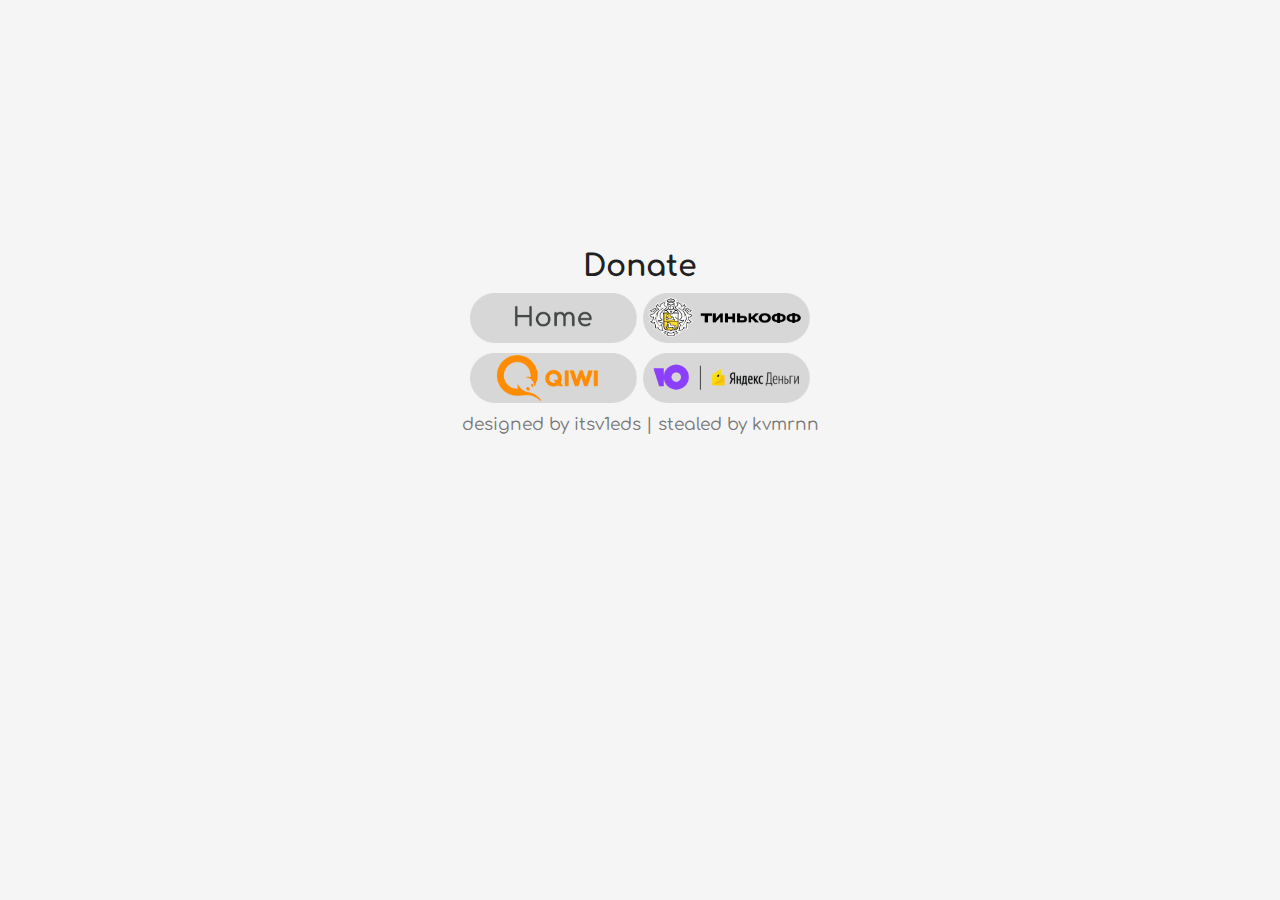
==== donate/index.html @ 5a18e7c3 "Add files via upload" ====
<!DOCTYPE html>
<html lang="en">
<head>
	<meta charset="UTF-8">
	<title>Donation</title>
	<link rel="shortcut icon" href="https://render.namemc.com/skin/2d/face.png?skin=a242a1509d4919dc&model=slim&theta=30&phi=21&time=90&width=600&height=800">
	<link rel="stylesheet" href="main.css">
<meta name="viewport" content="width=device-width, initial-scale=1">
  <link rel="stylesheet" href="https://maxcdn.bootstrapcdn.com/bootstrap/3.4.1/css/bootstrap.min.css">
  <script src="https://ajax.googleapis.com/ajax/libs/jquery/3.5.1/jquery.min.js"></script>
  <script src="https://maxcdn.bootstrapcdn.com/bootstrap/3.4.1/js/bootstrap.min.js"></script>
 <style>
    body {
      margin: 0;
    }

    .preloader {
      position: fixed;
      left: 0;
      top: 0;
      right: 0;
      bottom: 0;
      overflow: hidden;
      /* фоновый цвет */
      background: #F5F5F5;
      z-index: 1001;
    }

    .preloader__image {
      position: relative;
      top: 50%;
      left: 50%;
      width: 70px;
      height: 70px;
      margin-top: -35px;
      margin-left: -35px;
      text-align: center;
      animation: preloader-rotate 2s infinite linear;
    }

    @keyframes preloader-rotate {
      100% {
        transform: rotate(360deg);
      }
    }

    .loaded_hiding .preloader {
      transition: 0.3s opacity;
      opacity: 0;
    }

    .loaded .preloader {
      display: none;
    }
  </style>
</head>

<body>

  <!-- Прелоадер -->
  <div class="preloader">
    <svg class="preloader__image" role="img" xmlns="http://www.w3.org/2000/svg" viewBox="0 0 512 512">
      <path fill="currentColor"
        d="M304 48c0 26.51-21.49 48-48 48s-48-21.49-48-48 21.49-48 48-48 48 21.49 48 48zm-48 368c-26.51 0-48 21.49-48 48s21.49 48 48 48 48-21.49 48-48-21.49-48-48-48zm208-208c-26.51 0-48 21.49-48 48s21.49 48 48 48 48-21.49 48-48-21.49-48-48-48zM96 256c0-26.51-21.49-48-48-48S0 229.49 0 256s21.49 48 48 48 48-21.49 48-48zm12.922 99.078c-26.51 0-48 21.49-48 48s21.49 48 48 48 48-21.49 48-48c0-26.509-21.491-48-48-48zm294.156 0c-26.51 0-48 21.49-48 48s21.49 48 48 48 48-21.49 48-48c0-26.509-21.49-48-48-48zM108.922 60.922c-26.51 0-48 21.49-48 48s21.49 48 48 48 48-21.49 48-48-21.491-48-48-48z">
      </path>
    </svg>
  </div>
  <script>
    window.onload = function () {
      document.body.classList.add('loaded_hiding');
      window.setTimeout(function () {
        document.body.classList.add('loaded');
        document.body.classList.remove('loaded_hiding');
      }, 500);
    }
  </script>
</body>
<figcaption>
<style>
   .fig {
    display: block; 
    text-align: center; 
    margin-top: 250px;
    margin-bottom: 5px; 
    color: #212121;
   }
  </style>
   <script>
    document.createElement('figure');
    document.createElement('figcaption');
   </script>
 </head>
 <body>
  <figure class="fig">
  <head>
    <link rel="stylesheet"
          href="https://fonts.googleapis.com/css?family=Comfortaa">
    <style>
      body {
        font-family: 'Comfortaa', serif;
        font-size: 20px;
      }
    </style>
  </head>
  <body>
    <h2 class="font-weight-bold"><strong>Donate</strong></h2>
  </body>
</html>
<p>
 <a href="../"><img src="images/home.png" width="166.6" height="50" alt="Home">
 <a href="https://www.tinkoff.ru/sl/66Ru6NWYvf9" target="_blank"><img src="images/tinkoff.png" width="166.6" height="50" alt="Tinkoff">
 </p>
 <a href="https://qiwi.com/n/KENNYPDR" target="_blank"><img src="images/qiwi.png" width="166.6" height="50" alt="Qiwi">
 <a href="https://yoomoney.ru/to/4100115454441876" target="_blank"><img src="images/yandex.png" width="166.6" height="50" alt="Yandex">
 </p></a>
 <footer class="mastfoot mt-auto small">
<div class="inner gsregular">
<a href="/openme" class="text-muted"> designed by itsv1eds | stealed by kvmrnn
<p></p>
</div>
</footer>
 <style type="text/css">
    body{background: #F5F5F5; color: #212121}
    a{color: #444444}
    a:hover{color: #FF7043;text-decoration: none;
    }

    h1, p
    {
      color: #212121;
    }

    .brand-text {
      fill: #333;
    }
    .brand-main {
      fill: #FF7043;
    }
    .nav-masthead .nav-link {
      font-weight: 500;
      color: #9E9E9E;
      border-color: transparent;
    }

    .nav-masthead .active {
      color: #212121;
      border-bottom-color: #212121;
    }

    .nav-masthead .nav-link:hover,
    .nav-masthead .nav-link:focus {
      color: #FF7043;
      border-bottom-color: #FF7043;
    }

    .carousel-indicators li {
      background-color: #212121;
      opacity: .5;
    }

    .dropdown-menu {
      color: #212121;
      background-color: #EEEEEE;
    }

    .dropdown-item {
      color: #212121;
    }

    .dropdown-item:hover, .dropdown-item:focus {
      color: #212121;
      background-color: rgba(255,112,67 ,0.5);
    }

    .dropdown-item.active, .dropdown-item:active {
      color: #212121;
      background-color: #FF7043;
    }

    .dropdown-item.disabled, .dropdown-item:disabled {
      color: #9E9E9E;
    }
  </style>
 </body>
</html>
---- donate/main.css ----
body {
	background-color: RGB(241, 241, 241);
	font-family: sans-serif;
	background-size: cover;
	background-attachment: fixed;
}

h2 {
	text-align: center;
	margin-top: 50px;
	font-size: 50px;
}

@media  screen and (min-width: 525px) {
  .header-pc {
    display: block
  }
  .header-mobile {
    display: none
  }
}

@media  screen and (max-width: 525px) {
  .header-pc {
    display: none
  }
  .header-mobile {
    display: block
  }
}
}
}
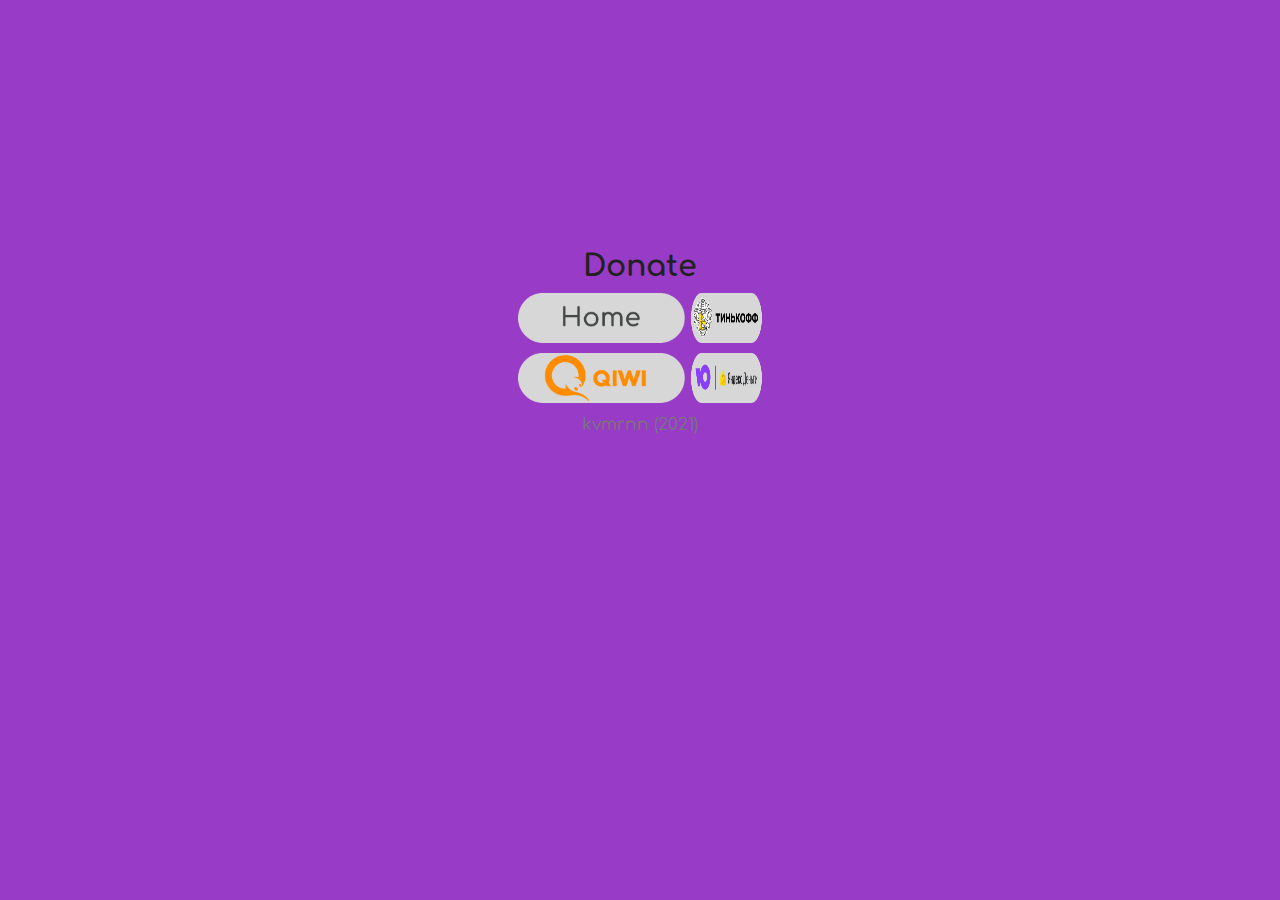
==== commit de236828: "Update index.html" ====
--- a/donate/index.html
+++ b/donate/index.html
@@ -108,19 +108,19 @@
 </html>
 <p>
  <a href="../"><img src="images/home.png" width="166.6" height="50" alt="Home">
- <a href="https://www.tinkoff.ru/sl/66Ru6NWYvf9" target="_blank"><img src="images/tinkoff.png" width="166.6" height="50" alt="Tinkoff">
+ <a href="https://www.tinkoff.ru/cf/9rfWy9OOaYZ" target="_blank"><img src="images/tinkoff.png" width="70.8" height="50" alt="Tinkoff">
  </p>
  <a href="https://qiwi.com/n/KENNYPDR" target="_blank"><img src="images/qiwi.png" width="166.6" height="50" alt="Qiwi">
- <a href="https://yoomoney.ru/to/4100115454441876" target="_blank"><img src="images/yandex.png" width="166.6" height="50" alt="Yandex">
+ <a href="https://yoomoney.ru/to/4100115454441876" target="_blank"><img src="images/yandex.png" width="70.8" height="50" alt="Yoomoney">
  </p></a>
  <footer class="mastfoot mt-auto small">
 <div class="inner gsregular">
-<a href="/openme" class="text-muted"> designed by itsv1eds | stealed by kvmrnn
+<a href="/openme" class="text-muted"> kvmrnn (2021)
 <p></p>
 </div>
 </footer>
  <style type="text/css">
-    body{background: #F5F5F5; color: #212121}
+    body{background: #983cc7; color: #212121}
     a{color: #444444}
     a:hover{color: #FF7043;text-decoration: none;
     }
@@ -183,4 +183,4 @@
   </style>
  </body>
 </html>
- + 
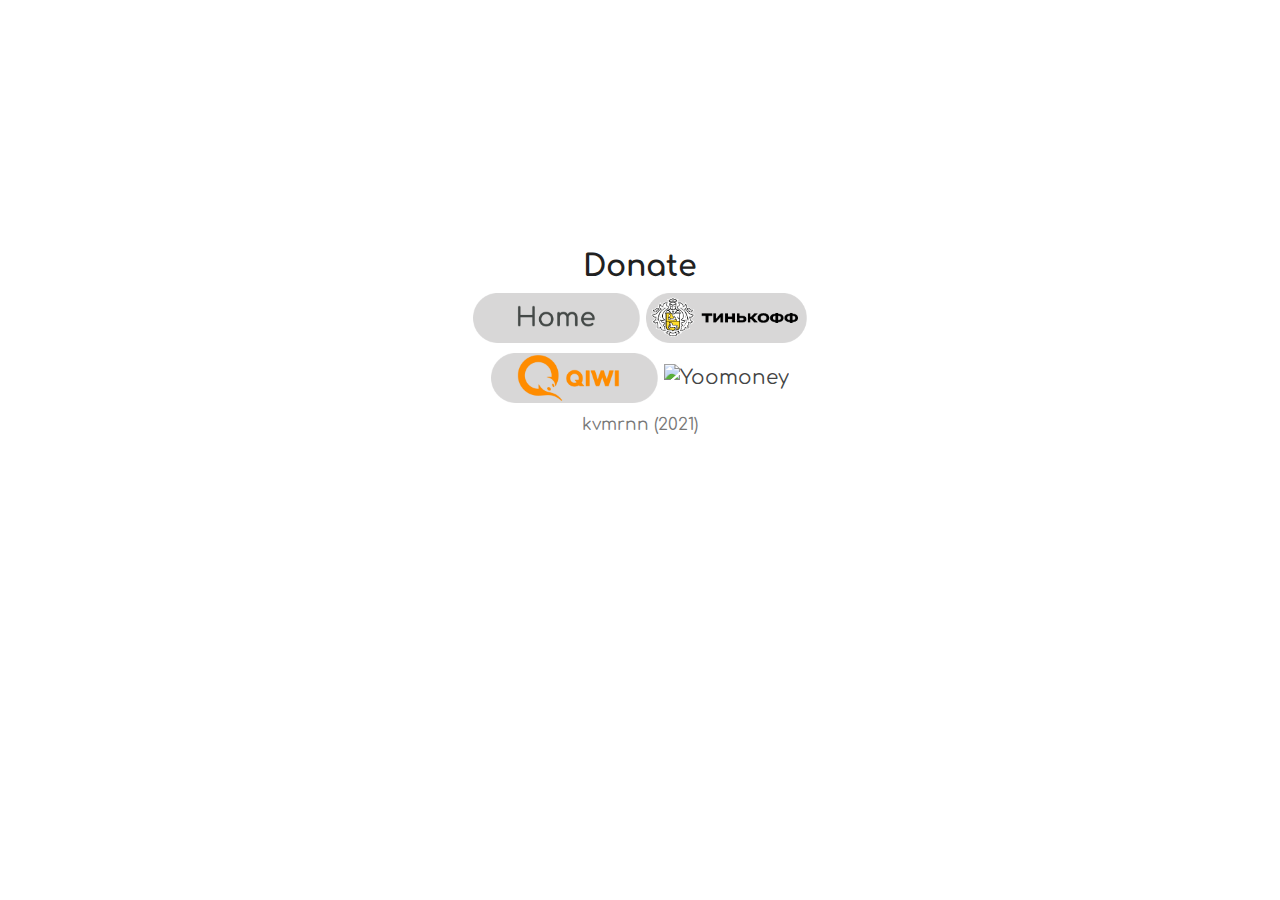
==== commit b7976017: "Update index.html" ====
--- a/donate/index.html
+++ b/donate/index.html
@@ -108,10 +108,10 @@
 </html>
 <p>
  <a href="../"><img src="images/home.png" width="166.6" height="50" alt="Home">
- <a href="https://www.tinkoff.ru/cf/9rfWy9OOaYZ" target="_blank"><img src="images/tinkoff.png" width="70.8" height="50" alt="Tinkoff">
+ <a href="https://www.tinkoff.ru/cf/9rfWy9OOaYZ" target="_blank"><img src="images/tinkoff.png" width="160.8" height="50" alt="Tinkoff">
  </p>
  <a href="https://qiwi.com/n/KENNYPDR" target="_blank"><img src="images/qiwi.png" width="166.6" height="50" alt="Qiwi">
- <a href="https://yoomoney.ru/to/4100115454441876" target="_blank"><img src="images/yandex.png" width="70.8" height="50" alt="Yoomoney">
+ <a href="https://yoomoney.ru/to/4100115454441876" target="_blank"><img src="images/yandex.png" width="160.8" height="50" alt="Yoomoney">
  </p></a>
  <footer class="mastfoot mt-auto small">
 <div class="inner gsregular">
@@ -120,7 +120,7 @@
 </div>
 </footer>
  <style type="text/css">
-    body{background: #983cc7; color: #212121}
+    body{background: #00000; color: #212121}
     a{color: #444444}
     a:hover{color: #FF7043;text-decoration: none;
     }
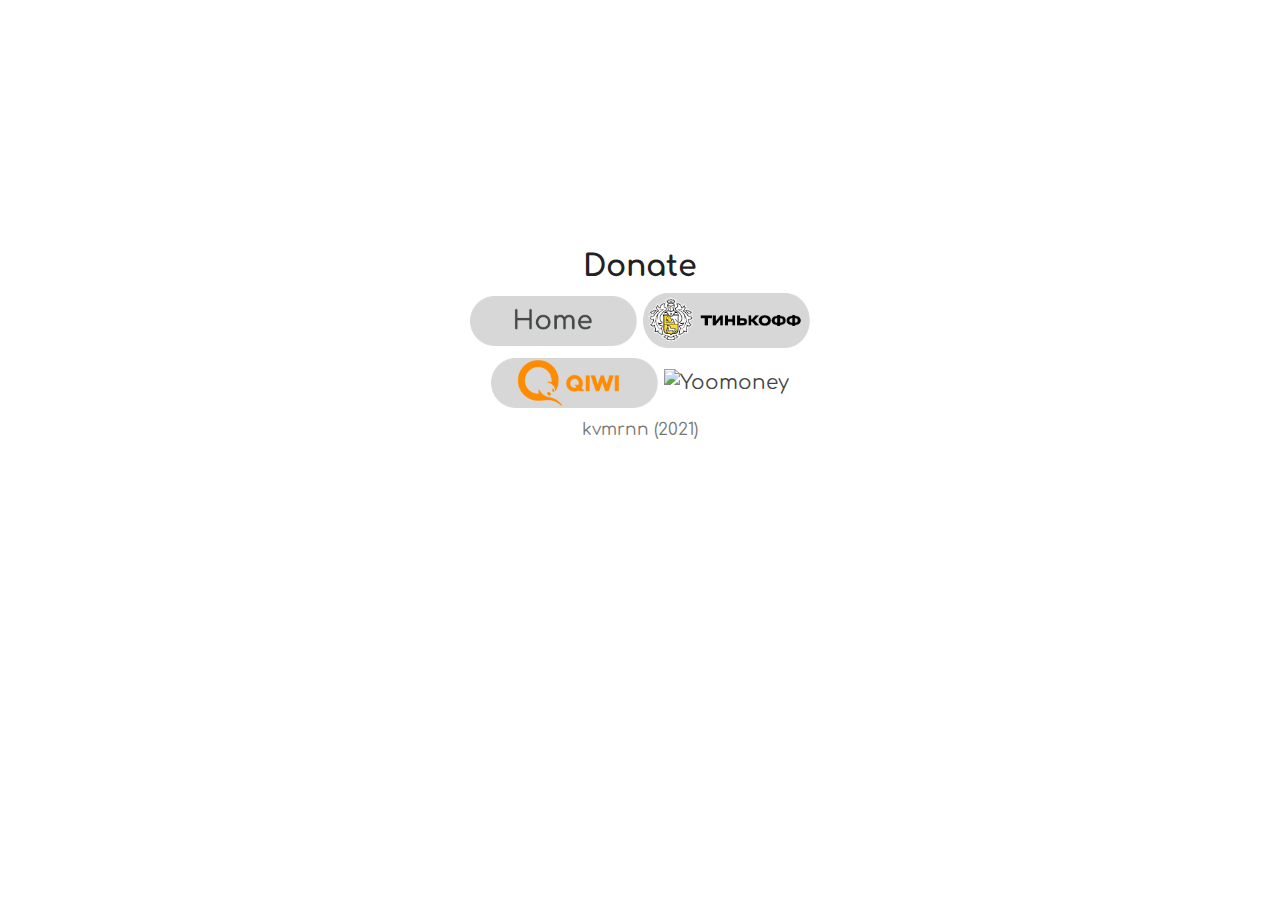
==== commit d5a0a4b0: "Update index.html" ====
--- a/donate/index.html
+++ b/donate/index.html
@@ -108,10 +108,10 @@
 </html>
 <p>
  <a href="../"><img src="images/home.png" width="166.6" height="50" alt="Home">
- <a href="https://www.tinkoff.ru/cf/9rfWy9OOaYZ" target="_blank"><img src="images/tinkoff.png" width="160.8" height="50" alt="Tinkoff">
+ <a href="https://www.tinkoff.ru/cf/9rfWy9OOaYZ" target="_blank"><img src="images/tinkoff.png" width="166.6" height="55" alt="Tinkoff">
  </p>
  <a href="https://qiwi.com/n/KENNYPDR" target="_blank"><img src="images/qiwi.png" width="166.6" height="50" alt="Qiwi">
- <a href="https://yoomoney.ru/to/4100115454441876" target="_blank"><img src="images/yandex.png" width="160.8" height="50" alt="Yoomoney">
+ <a href="https://yoomoney.ru/to/4100115454441876" target="_blank"><img src="images/yandex.png" width="166.6" height="55" alt="Yoomoney">
  </p></a>
  <footer class="mastfoot mt-auto small">
 <div class="inner gsregular">
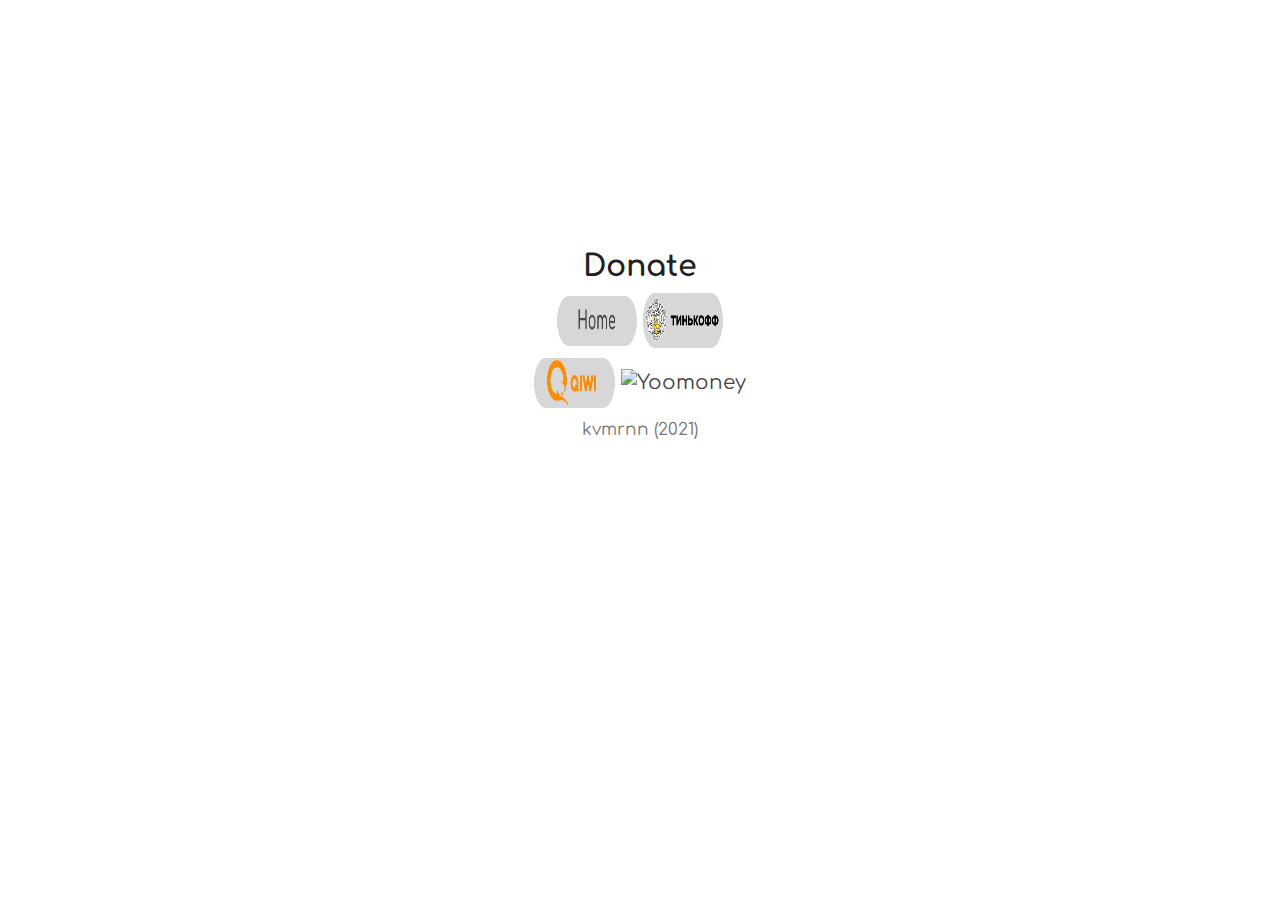
==== commit 4b5098ce: "Update index.html" ====
--- a/donate/index.html
+++ b/donate/index.html
@@ -107,11 +107,11 @@
   </body>
 </html>
 <p>
- <a href="../"><img src="images/home.png" width="166.6" height="50" alt="Home">
- <a href="https://www.tinkoff.ru/cf/9rfWy9OOaYZ" target="_blank"><img src="images/tinkoff.png" width="166.6" height="55" alt="Tinkoff">
+ <a href="../"><img src="images/home.png" width="80.3" height="50" alt="Home">
+ <a href="https://www.tinkoff.ru/cf/9rfWy9OOaYZ" target="_blank"><img src="images/tinkoff.png" width="80.3" height="55" alt="Tinkoff">
  </p>
- <a href="https://qiwi.com/n/KENNYPDR" target="_blank"><img src="images/qiwi.png" width="166.6" height="50" alt="Qiwi">
- <a href="https://yoomoney.ru/to/4100115454441876" target="_blank"><img src="images/yandex.png" width="166.6" height="55" alt="Yoomoney">
+ <a href="https://qiwi.com/n/KENNYPDR" target="_blank"><img src="images/qiwi.png" width="80.3" height="50" alt="Qiwi">
+ <a href="https://yoomoney.ru/to/4100115454441876" target="_blank"><img src="images/yandex.png" width="80.3" height="55" alt="Yoomoney">
  </p></a>
  <footer class="mastfoot mt-auto small">
 <div class="inner gsregular">
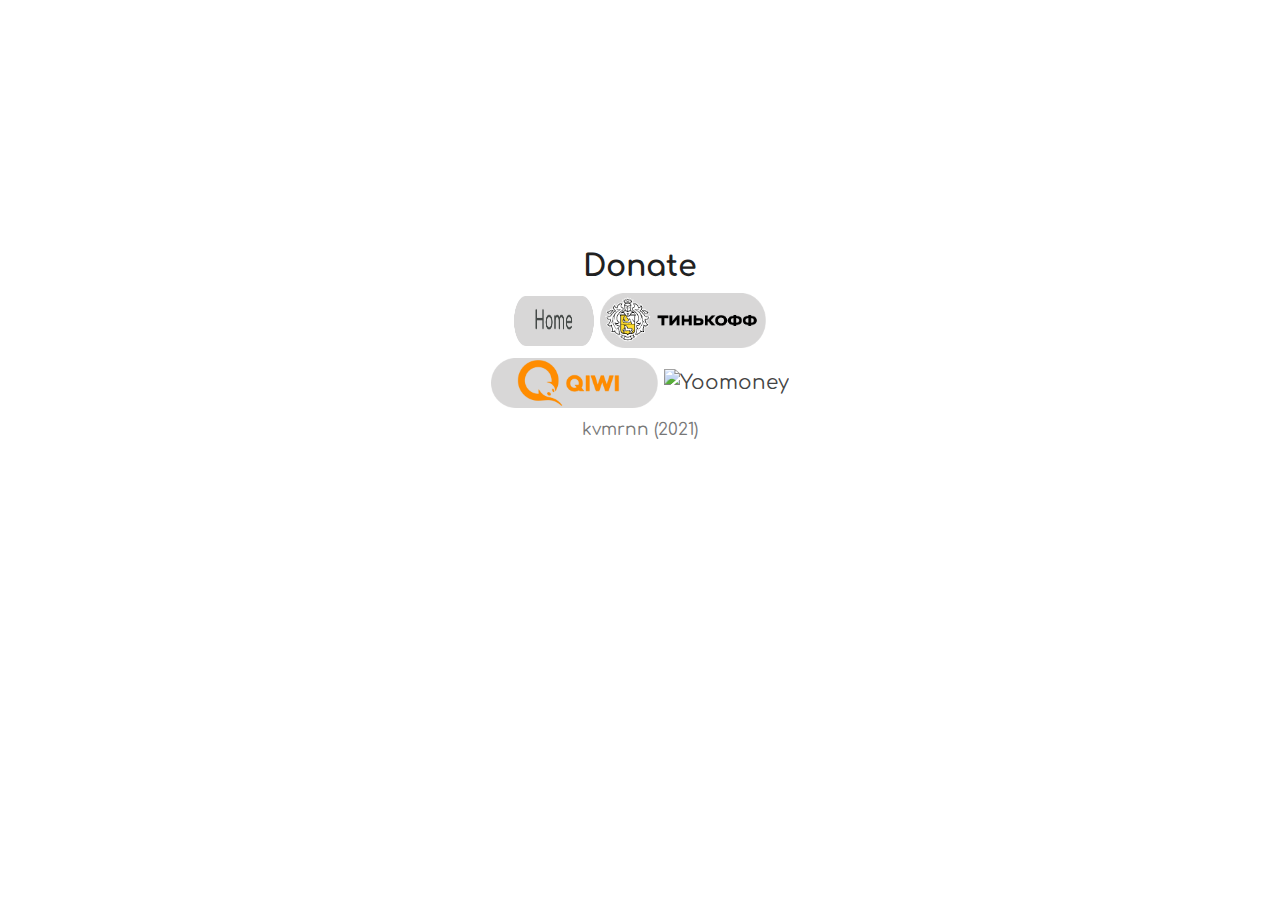
==== commit 7fb62eb1: "Update index.html" ====
--- a/donate/index.html
+++ b/donate/index.html
@@ -108,10 +108,10 @@
 </html>
 <p>
  <a href="../"><img src="images/home.png" width="80.3" height="50" alt="Home">
- <a href="https://www.tinkoff.ru/cf/9rfWy9OOaYZ" target="_blank"><img src="images/tinkoff.png" width="80.3" height="55" alt="Tinkoff">
+ <a href="https://www.tinkoff.ru/cf/9rfWy9OOaYZ" target="_blank"><img src="images/tinkoff.png" width="166.6" height="55" alt="Tinkoff">
  </p>
- <a href="https://qiwi.com/n/KENNYPDR" target="_blank"><img src="images/qiwi.png" width="80.3" height="50" alt="Qiwi">
- <a href="https://yoomoney.ru/to/4100115454441876" target="_blank"><img src="images/yandex.png" width="80.3" height="55" alt="Yoomoney">
+ <a href="https://qiwi.com/n/KENNYPDR" target="_blank"><img src="images/qiwi.png" width="166.6" height="50" alt="Qiwi">
+ <a href="https://yoomoney.ru/to/4100115454441876" target="_blank"><img src="images/yandex.png" width="166.6" height="55" alt="Yoomoney">
  </p></a>
  <footer class="mastfoot mt-auto small">
 <div class="inner gsregular">
